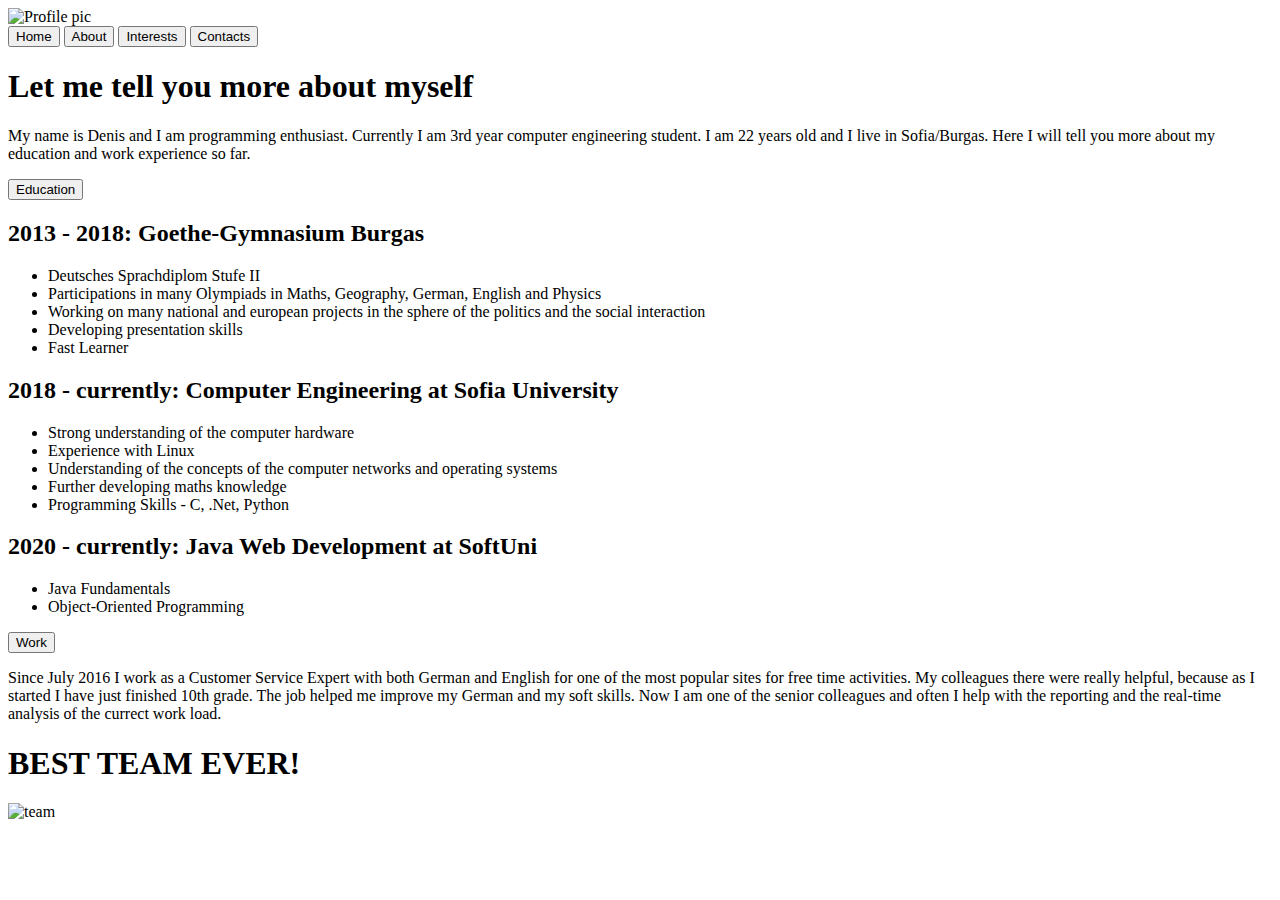
==== about.html @ ea2d7fb2 "first commit, home and about sections" ====
<!DOCTYPE html>
<html lang="en">

<head>
    <meta charset="UTF-8">
    <meta http-equiv="X-UA-Compatible" content="IE=edge">
    <meta name="viewport" content="width=device-width, initial-scale=1.0">
    <link rel="stylesheet" href="home.css">
    <title>Document</title>
</head>

<body>
    <main>
        <div class="header"></div>
    </main>
    <img src="second-thoughts-cartoon1.jpg.crdownload" alt="Profile pic" class="header-pic">
    <nav>

        <button id="home-button" class="button1" type="button" ,
            onclick="window.location.href='site.html'">Home</button>
        <button id="about-button" class="button1" type="button" ,
            onclick="window.location.href='about.html'">About</button>
        <button id="interests-button" class="button1" type="button">Interests</button>
        <button id="contacts-button" class="button1" type="button">Contacts</button>

    </nav>

    <div class="About">
        <h1>Let me tell you more about myself</h1>
        <p>My name is Denis and I am programming enthusiast. Currently I am 3rd year computer engineering student. I am
            22 years old and I live in Sofia/Burgas. Here I will tell you more about my education and work experience so
            far. </p>
    </div>
    <div class="row">
        <div class="column">
            <div class="education">
                <button class="button1" type="button" onclick="appearance()">Education</button>
            </div>
            <div class="timeline" id="timeline1">
                <div class="container left">
                    <div class="content">
                        <h2>2013 - 2018: Goethe-Gymnasium Burgas</h2>
                        <p>
                        <ul>
                            <li>Deutsches Sprachdiplom Stufe II</li>
                            <li>Participations in many Olympiads in Maths, Geography, German, English and Physics
                            </li>
                            <li>Working on many national and european projects in the sphere of the politics and the
                                social interaction</li>
                            <li>Developing presentation skills</li>
                            <li>Fast Learner</li>
                        </ul>
                        </p>
                    </div>
                </div>
                <div class="container right">
                    <div class="content">
                        <h2>2018 - currently: Computer Engineering at Sofia University</h2>
                        <p>
                        <ul>
                            <li>
                                Strong understanding of the computer hardware
                            </li>
                            <li>
                                Experience with Linux
                            </li>
                            <li>
                                Understanding of the concepts of the computer networks and operating systems
                            </li>
                            <li>
                                Further developing maths knowledge

                            </li>
                            <li>
                                Programming Skills - C, .Net, Python
                            </li>
                        </ul>
                        </p>
                    </div>
                </div>
                <div class="container left">
                    <div class="content">
                        <h2>2020 - currently: Java Web Development at SoftUni</h2>
                        <ul>
                            <li>
                                Java Fundamentals
                            </li>
                            <li>
                                Object-Oriented Programming
                            </li>
                        </ul>
                    </div>
                </div>
            </div>
        </div>
        <div class="column">
            <div class="education">
                <button class="button1" type="button" onclick="appearanceWork()">Work</button>
            </div>
            <div id="workField">
                <p class="work">
                    Since July 2016 I work as a Customer Service Expert with both German and English for one of the
                    most
                    popular sites for free time activities. My colleagues there were really helpful, because as I
                    started I have just finished 10th grade. The job helped me improve my German and my soft skills.
                    Now
                    I am one of the senior colleagues and often I help with the reporting and the real-time analysis
                    of
                    the currect work load.
                </p>
                <div class="team">
                    <h1>BEST TEAM EVER!</h1>
                    <div class="teampic">
                    <img id="teampicture" src="61020382_10157022792342597_4484155764960657408_n.jpg" alt="team"> 
                </div>
                </div>

            </div>
        </div>
    </div>
    <script>
        function appearance() {
            var x = document.getElementById("timeline1");
            if (x.style.display === "none") {
                x.style.display = "block";
            } else {
                x.style.display = "none";
            }
        }
    </script>
    <script>
        function appearanceWork() {
            var x = document.getElementById("workField");
            if (x.style.display === "none") {
                x.style.display = "block";
            } else {
                x.style.display = "none";
            }
        }
    </script>
</body>

</html>
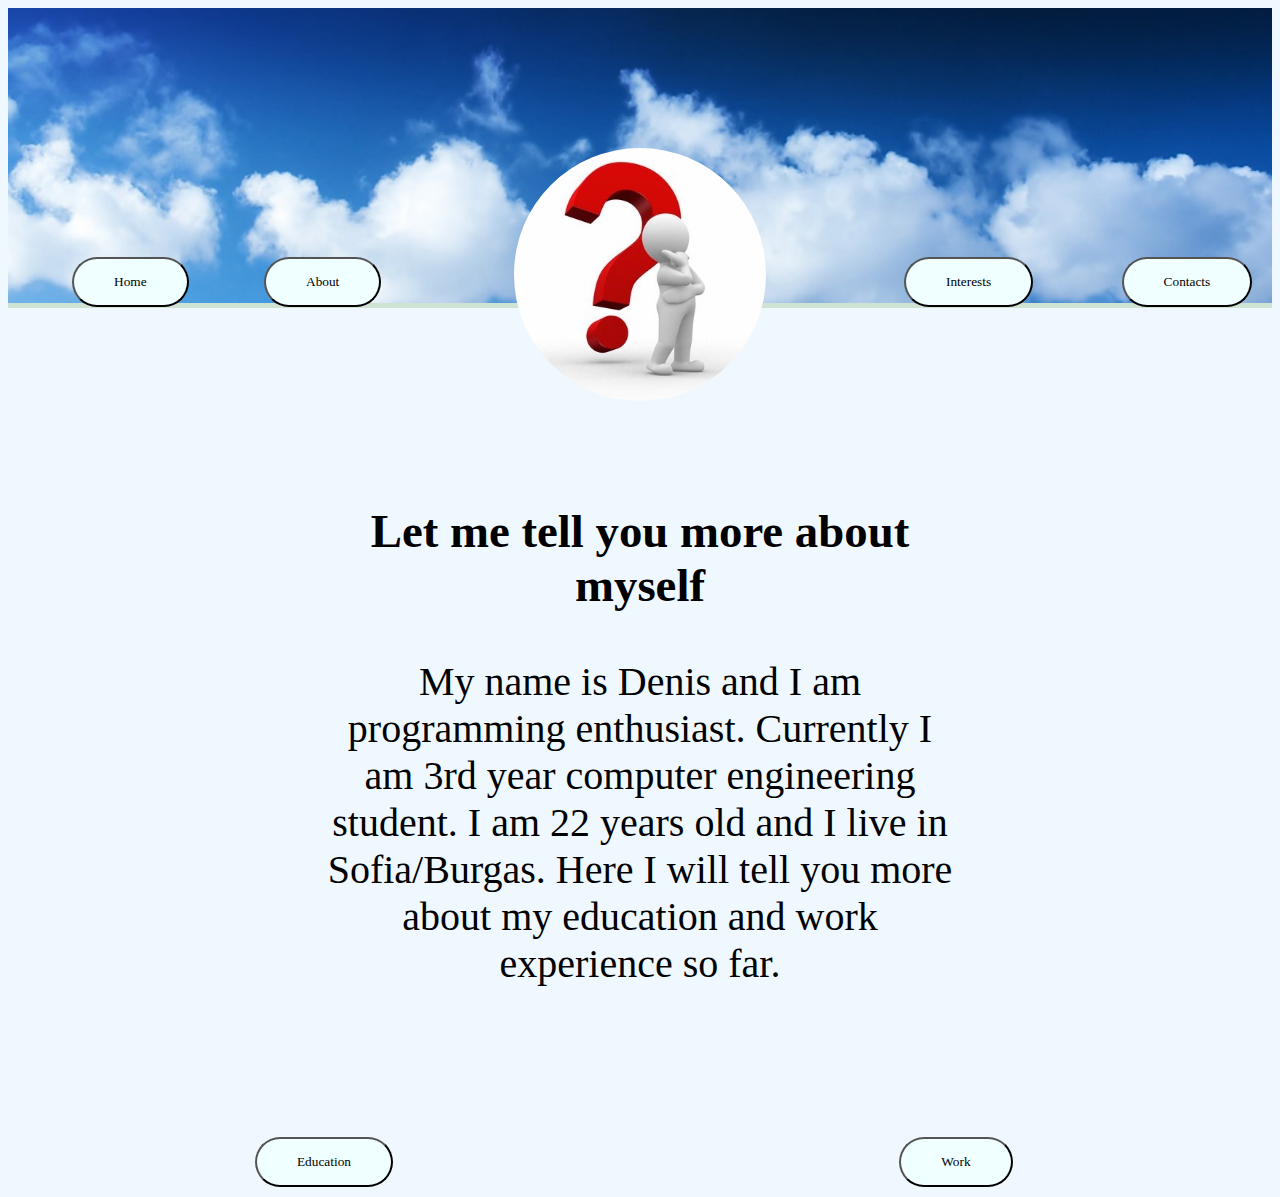
==== commit edfc1b6e: "second commit" ====
--- a/about.html
+++ b/about.html
@@ -20,13 +20,13 @@
             onclick="window.location.href='site.html'">Home</button>
         <button id="about-button" class="button1" type="button" ,
             onclick="window.location.href='about.html'">About</button>
-        <button id="interests-button" class="button1" type="button">Interests</button>
-        <button id="contacts-button" class="button1" type="button">Contacts</button>
+        <button id="interests-button" class="button1" type="button", onclick="window.location.href='interests.html'">Interests</button>
+        <button id="contacts-button" class="button1" type="button", onclick="window.location.href='contacts.html'">Contacts</button>
 
     </nav>
 
     <div class="About">
-        <h1>Let me tell you more about myself</h1>
+        <h3>Let me tell you more about myself</h3>
         <p>My name is Denis and I am programming enthusiast. Currently I am 3rd year computer engineering student. I am
             22 years old and I live in Sofia/Burgas. Here I will tell you more about my education and work experience so
             far. </p>
@@ -140,4 +140,4 @@
     </script>
 </body>
 
-</html>+</html> --- a/home.css
+++ b/home.css
@@ -0,0 +1,397 @@
+
+.header{
+  width: 100%;
+  height: 300px;
+  background: url("./cohccklopv.jpeg");
+  background-size: cover;
+  border-bottom: 5px solid #cfe3d4
+}
+
+body{
+  background-color: aliceblue;
+}
+.header-pic{
+  display: block;
+  border-radius: 50%;
+  max-width:20%;
+  margin-left: auto;
+  margin-right: auto;
+  margin-top:-160px
+}
+.header-pic:hover {
+  transform: translateY(-3px);
+  box-shadow: 0 10px 20px rgba(0, 0, 0, 0.2);
+}
+
+nav{
+  background-color:khaki;
+  height: 300%;
+  display: block;
+  margin-top:-144px  
+}
+.inside{
+  display: block;
+  border-radius: 50%;
+  max-width:40%;
+  margin-left: auto;
+  margin-right: auto;
+  margin-top: 400px;
+}
+.button1{
+  padding: 15px 40px;
+  display: inline-block;
+  border-radius: 100px;
+  background-color: azure;
+  outline: none;
+  font-family: Papyrus;
+}
+
+.button1:hover{
+  transform: translateY(-3px);
+  box-shadow: 0 10px 20px rgba(0, 0, 0, 0.2);
+}
+
+#home-button{
+  position: absolute;
+  margin-left: 5%;
+}
+
+#about-button{
+  position: absolute;
+  margin-left: 20%;
+}
+
+#interests-button{
+  position: absolute;
+  margin-left: 70%;
+}
+
+#contacts-button{
+  position: absolute;
+  margin-left: 87%;
+}
+
+.textfield{
+  display: block;
+  position: relative; 
+  top: 200px;
+  width: 50%;
+  text-align: center;
+  margin-left: auto;
+  margin-right: auto;
+  font-family: Garamond, serif;
+  font-size: larger;
+  border: 10px solid;
+  border-image-slice: 1;
+  border-width: 5px;
+  border-image-source: linear-gradient(to left, #858FFB, #ACF7B7);
+}
+.footer{
+  display: block;
+  width: 100%;
+}
+
+
+
+.About{
+  display: block;
+  position: relative; 
+  top: 200px;
+  width: 50%;
+  text-align: center;
+  margin-left: auto;
+  margin-right: auto;
+  font-size: 40px;
+  font-family: Garamond, serif;
+}
+
+.column {
+  display: block;
+  position: relative; 
+  top: 300px;
+  float: left;
+  width: 50%;
+  padding: 10px;
+}
+
+.row:after {
+  content: "";
+  display: table;
+  clear: both;
+}
+.bold{
+  font-size: 22px;
+  font-weight: bold;
+}
+
+ul{
+  font-family: Garamond, serif;
+  font-size: 20px;
+}
+
+/* timeline CSS */
+* {
+  box-sizing: border-box;
+}
+
+/* The actual timeline (the vertical ruler) */
+.timeline {
+  font-size: larger;
+  position: relative;
+  max-width: 1200px;
+  margin: 0 auto;
+  display: none;
+}
+
+/* The actual timeline (the vertical ruler) */
+.timeline::after {
+  content: '';
+  position: absolute;
+  width: 6px;
+  background-image: linear-gradient(to bottom, #ffa500 , #acf7B7);
+  top: 0;
+  bottom: 0;
+  left: 50%;
+  margin-left: -3px;
+}
+
+/* Container around content */
+.container {
+  padding: 10px 40px;
+  position: relative;
+  background-color: inherit;
+  width: 50%;
+}
+
+/* The circles on the timeline */
+.container::after {
+  content: '';
+  position: absolute;
+  width: 25px;
+  height: 25px;
+  right: -17px;
+  background-image: linear-gradient(to bottom right, #ffa500 , #acf7B7);
+  border: 4px solid #3e14fa;
+  top: 15px;
+  border-radius: 50%;
+  z-index: 1;
+}
+
+/* Place the container to the left */
+.left {
+  left: 0;
+}
+
+/* Place the container to the right */
+.right {
+  left: 50%;
+}
+
+/* Add arrows to the left container (pointing right) */
+.left::before {
+  content: " ";
+  height: 0;
+  position: absolute;
+  top: 22px;
+  width: 0;
+  z-index: 1;
+  right: 30px;
+  border: medium solid azure;
+  border-width: 10px 0 10px 10px;
+  border-color: transparent transparent transparent #d4ebb0;
+}
+
+/* Add arrows to the right container (pointing left) */
+.right::before {
+  content: " ";
+  height: 0;
+  position: absolute;
+  top: 22px;
+  width: 0;
+  z-index: 1;
+  left: 30px;
+  border: medium solid azure;
+  border-width: 10px 10px 10px 0;
+  border-color: transparent #FDDEA8 transparent transparent;
+}
+
+/* Fix the circle for containers on the right side */
+.right::after {
+  left: -16px;
+}
+
+/* The actual content */
+.content {
+  padding: 20px 30px;
+  background-image: linear-gradient(to bottom right, #ffdda8 , #acf7B7);
+  position: relative;
+}
+
+/* Media queries - Responsive timeline on screens less than 600px wide */
+@media screen and (max-width: 600px) {
+/* Place the timelime to the left */
+  .timeline::after {
+    left: 31px;
+  }
+
+/* Full-width containers */
+  .container {
+    width: 100%;
+    padding-left: 70px;
+    padding-right: 25px;
+  }
+
+/* Make sure that all arrows are pointing leftwards */
+  .container::before {
+    left: 60px;
+    border: medium solid black;
+    border-width: 10px 10px 10px 0;
+    border-color: black;
+  }
+
+/* Make sure all circles are at the same spot */
+  .left::after, .right::after {
+    left: 15px;
+  }
+
+/* Make all right containers behave like the left ones */
+  .right {
+    left: 0%;
+  }
+}
+
+.education{
+  display: flex;
+  justify-content: center;
+}
+
+.work{
+  position: relative;
+  text-align: center;
+  font-family: Garamond, serif;
+  font-size: 30px;
+  border: 10px solid;
+  border-top-left-radius: 255px 15px;
+  border-top-right-radius: 15px 225px;
+  border-bottom-right-radius: 225px 15px;
+  border-bottom-left-radius:15px 255px;
+  border-color: black;
+}
+.team{
+  position: relative;
+  top: 100px;
+  text-align: center;
+  color:gold;
+}
+#workField{
+  display: none;
+}
+.teampic{
+  width: 100%;
+  height: 100%;
+}
+img{
+  width: 100%;
+  height: 100%;
+}
+.interestbox{
+  display: block;
+  margin-left: auto;
+  margin-right: auto;
+  width: 50%;
+  text-align: center;
+  font-size: 40px;
+  font-family: Garamond, serif; 
+}
+
+* {
+  box-sizing: border-box;
+}
+/* Position the image container (needed to position the left and right arrows) */
+.container1 {
+  position: relative;
+}
+
+/* Hide the images by default */
+.mySlides1 {
+  display: none;
+}
+
+/* Add a pointer when hovering over the thumbnail images */
+.cursor1 {
+  cursor: pointer;
+}
+
+/* Next & previous buttons */
+.prev1,
+.next1 {
+  cursor: pointer;
+  position: absolute;
+  top: 40%;
+  width: auto;
+  padding: 16px;
+  margin-top: -50px;
+  color: white;
+  font-weight: bold;
+  font-size: 20px;
+  border-radius: 0 3px 3px 0;
+  user-select: none;
+  -webkit-user-select: none;
+}
+
+/* Position the "next button" to the right */
+.next1 {
+  right: 0;
+  border-radius: 3px 0 0 3px;
+}
+
+.prev1 {
+  left: 0;
+  border-radius: 3px 0 0 3px;
+}
+/* On hover, add a black background color with a little bit see-through */
+.prev1:hover,
+.next1:hover {
+  background-color: rgba(0, 0, 0, 0.8);
+}
+
+/* Number text (1/3 etc) */
+.numbertext1 {
+  color: #f2f2f2;
+  font-size: 12px;
+  padding: 8px 12px;
+  position: absolute;
+  top: 0;
+}
+
+.row1:after {
+  content: "";
+  display: table;
+  clear: both;
+}
+
+/* Six columns side by side */
+.column1 {
+  float: left;
+  width: 16.66%;
+}
+
+/* Add a transparency effect for thumnbail images */
+.demo1 {
+  opacity: 0.6;
+}
+
+.active,
+.demo1:hover {
+  opacity: 1;
+}
+.contacts{
+  display: block;
+  margin-left: auto;
+  margin-right: auto;
+  margin-top: 300px;
+  width: 50%;
+  text-align: center;
+  font-size: 40px;
+  font-family: Garamond, serif; 
+}
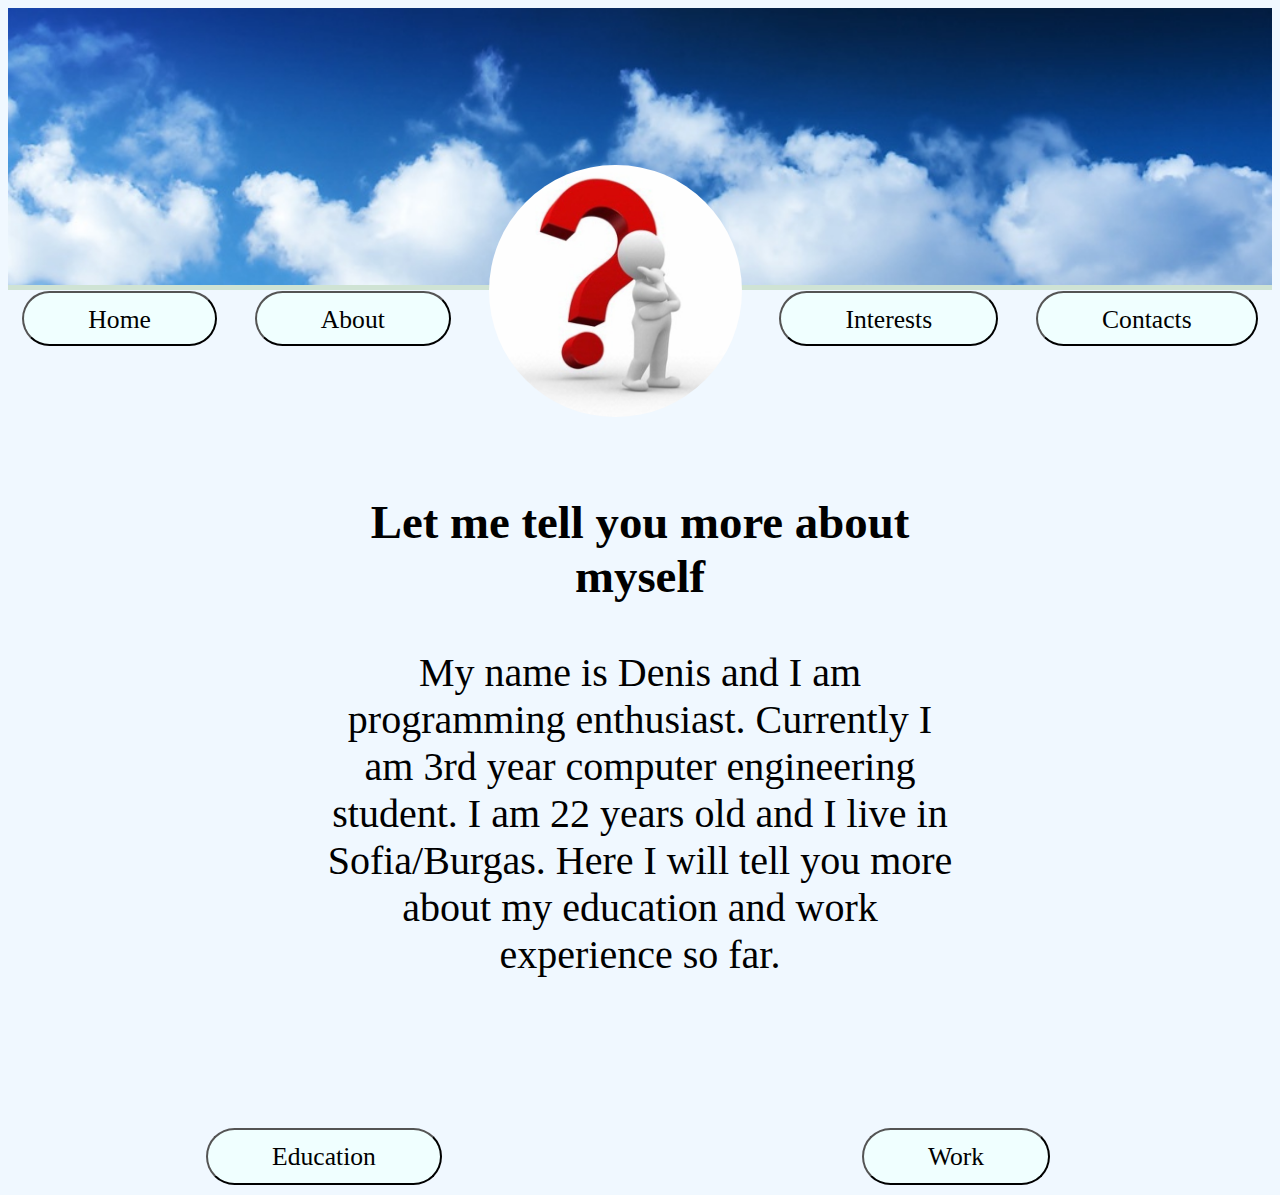
==== commit 99a7b7f1: "Styling" ====
--- a/about.html
+++ b/about.html
@@ -13,16 +13,21 @@
     <main>
         <div class="header"></div>
     </main>
-    <img src="second-thoughts-cartoon1.jpg.crdownload" alt="Profile pic" class="header-pic">
     <nav>
-
-        <button id="home-button" class="button1" type="button" ,
-            onclick="window.location.href='site.html'">Home</button>
-        <button id="about-button" class="button1" type="button" ,
-            onclick="window.location.href='about.html'">About</button>
-        <button id="interests-button" class="button1" type="button", onclick="window.location.href='interests.html'">Interests</button>
-        <button id="contacts-button" class="button1" type="button", onclick="window.location.href='contacts.html'">Contacts</button>
-
+        <div class="buttons1">
+                <button id="home-button" class="button1" class="outer" type="button" ,
+                    onclick="window.location.href='index.html'">Home</button>
+                <button id="about-button" class="button1" class="inner" type="button" ,
+                    onclick="window.location.href='about.html'">About</button>
+            <div class="header-pic">
+                <img src="second-thoughts-cartoon1.jpg" alt="Profile pic" class="pic1">
+            </div>
+                <button id="interests-button" class="button1" class="inner" type="button" ,
+                    onclick="window.location.href='interests.html'">Interests</button>
+                <button id="contacts-button" class="button1" class="outer" type="button" ,
+                    onclick="window.location.href='contacts.html'">Contacts</button>
+        
+        </div>
     </nav>
 
     <div class="About">
--- a/home.css
+++ b/home.css
@@ -1,8 +1,8 @@
 
 .header{
   width: 100%;
-  height: 300px;
-  background: url("./cohccklopv.jpeg");
+  height: 22vw;
+  background-image: url(./cohccklopv.jpeg);
   background-size: cover;
   border-bottom: 5px solid #cfe3d4
 }
@@ -10,24 +10,44 @@
 body{
   background-color: aliceblue;
 }
+.buttons1{
+  display: flex;
+  margin-top: 9vw;
+  justify-content: center;
+  flex-direction: row;
+}
+
+.buttonstart{
+
+  flex-direction: row;
+}
 .header-pic{
   display: block;
   border-radius: 50%;
   max-width:20%;
-  margin-left: auto;
-  margin-right: auto;
-  margin-top:-160px
-}
-.header-pic:hover {
+  margin-top: -10%;
+  margin-left: 3%;
+  margin-right: 3%;
+}
+.pic1{
+  display: flex;
+  border-radius: 50%;
+  height: auto;
+  width: 100%;
+}
+.pic1:hover {
   transform: translateY(-3px);
   box-shadow: 0 10px 20px rgba(0, 0, 0, 0.2);
 }
 
+
+
 nav{
-  background-color:khaki;
-  height: 300%;
-  display: block;
-  margin-top:-144px  
+  display: flex;
+  justify-content: center;
+  flex-direction: row;
+  height: 8vh;
+  margin-top: -9%  
 }
 .inside{
   display: block;
@@ -37,13 +57,16 @@
   margin-right: auto;
   margin-top: 400px;
 }
+
 .button1{
-  padding: 15px 40px;
-  display: inline-block;
+  display: flex;
+  line-height: 4%;
+  padding: 2vw 5vw;
   border-radius: 100px;
   background-color: azure;
   outline: none;
   font-family: Papyrus;
+  font-size: 2vw;
 }
 
 .button1:hover{
@@ -52,29 +75,19 @@
 }
 
 #home-button{
-  position: absolute;
-  margin-left: 5%;
-}
-
-#about-button{
-  position: absolute;
-  margin-left: 20%;
-}
-
-#interests-button{
-  position: absolute;
-  margin-left: 70%;
+  margin-right: 3%;
 }
 
 #contacts-button{
-  position: absolute;
-  margin-left: 87%;
-}
+  margin-left: 3%;
+}
+
+
 
 .textfield{
   display: block;
   position: relative; 
-  top: 200px;
+  margin-top: 40vh;
   width: 50%;
   text-align: center;
   margin-left: auto;
@@ -87,6 +100,7 @@
   border-image-source: linear-gradient(to left, #858FFB, #ACF7B7);
 }
 .footer{
+  margin-top: -10vh;
   display: block;
   width: 100%;
 }
@@ -112,6 +126,10 @@
   float: left;
   width: 50%;
   padding: 10px;
+}
+.row{
+  display: flex;
+  flex-direction: row;
 }
 
 .row:after {
@@ -244,9 +262,10 @@
 /* Make sure that all arrows are pointing leftwards */
   .container::before {
     left: 60px;
-    border: medium solid black;
+    border: medium solid #ffdcac;
     border-width: 10px 10px 10px 0;
-    border-color: black;
+    border-color: transparent #ffdcac transparent transparent;
+
   }
 
 /* Make sure all circles are at the same spot */
@@ -395,3 +414,21 @@
   font-size: 40px;
   font-family: Garamond, serif; 
 }
+
+@media screen and (max-width: 800px) {
+  .header-pic{
+    min-width: 125px;
+  }
+.button1{
+  max-width: 13%;
+  font-size: 50%;
+  justify-content: space-around;
+}
+
+.textfield{
+  margin-top: 20vh;
+}
+.row{
+  flex-direction: column;
+}
+}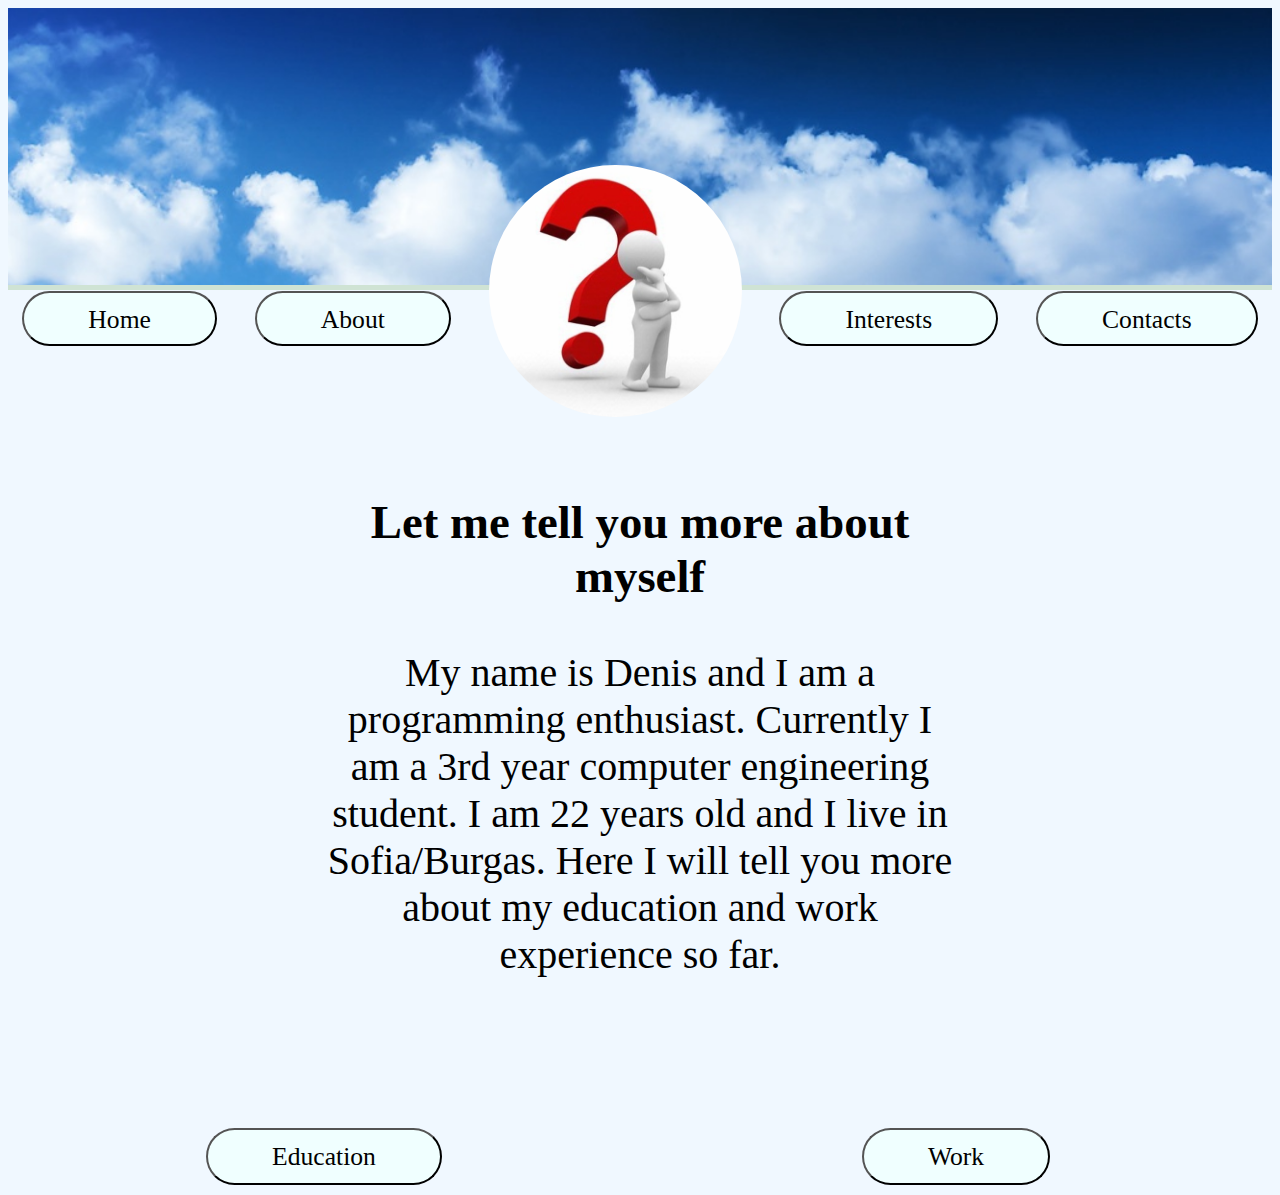
==== commit c269d5d1: "Grammar" ====
--- a/about.html
+++ b/about.html
@@ -15,16 +15,16 @@
     </main>
     <nav>
         <div class="buttons1">
-                <button id="home-button" class="button1" class="outer" type="button" ,
+                <button id="home-button" class="button1" type="button" 
                     onclick="window.location.href='index.html'">Home</button>
-                <button id="about-button" class="button1" class="inner" type="button" ,
+                <button id="about-button" class="button1"  type="button" 
                     onclick="window.location.href='about.html'">About</button>
             <div class="header-pic">
                 <img src="second-thoughts-cartoon1.jpg" alt="Profile pic" class="pic1">
             </div>
-                <button id="interests-button" class="button1" class="inner" type="button" ,
+                <button id="interests-button" class="button1"  type="button" 
                     onclick="window.location.href='interests.html'">Interests</button>
-                <button id="contacts-button" class="button1" class="outer" type="button" ,
+                <button id="contacts-button" class="button1"  type="button" 
                     onclick="window.location.href='contacts.html'">Contacts</button>
         
         </div>
@@ -32,7 +32,7 @@
 
     <div class="About">
         <h3>Let me tell you more about myself</h3>
-        <p>My name is Denis and I am programming enthusiast. Currently I am 3rd year computer engineering student. I am
+        <p>My name is Denis and I am a programming enthusiast. Currently I am a 3rd year computer engineering student. I am
             22 years old and I live in Sofia/Burgas. Here I will tell you more about my education and work experience so
             far. </p>
     </div>
@@ -41,27 +41,24 @@
             <div class="education">
                 <button class="button1" type="button" onclick="appearance()">Education</button>
             </div>
-            <div class="timeline" id="timeline1">
+            <div class="timeline" id="timeline1" style="display: none">
                 <div class="container left">
                     <div class="content">
                         <h2>2013 - 2018: Goethe-Gymnasium Burgas</h2>
-                        <p>
                         <ul>
                             <li>Deutsches Sprachdiplom Stufe II</li>
-                            <li>Participations in many Olympiads in Maths, Geography, German, English and Physics
+                            <li>Involvement in many Olympiads in Maths, Geography, German, English and Physics
                             </li>
                             <li>Working on many national and european projects in the sphere of the politics and the
                                 social interaction</li>
                             <li>Developing presentation skills</li>
                             <li>Fast Learner</li>
                         </ul>
-                        </p>
                     </div>
                 </div>
                 <div class="container right">
                     <div class="content">
                         <h2>2018 - currently: Computer Engineering at Sofia University</h2>
-                        <p>
                         <ul>
                             <li>
                                 Strong understanding of the computer hardware
@@ -80,7 +77,6 @@
                                 Programming Skills - C, .Net, Python
                             </li>
                         </ul>
-                        </p>
                     </div>
                 </div>
                 <div class="container left">
@@ -102,14 +98,14 @@
             <div class="education">
                 <button class="button1" type="button" onclick="appearanceWork()">Work</button>
             </div>
-            <div id="workField">
+            <div id="workField" style="display: none">
                 <p class="work">
                     Since July 2016 I work as a Customer Service Expert with both German and English for one of the
                     most
                     popular sites for free time activities. My colleagues there were really helpful, because as I
-                    started I have just finished 10th grade. The job helped me improve my German and my soft skills.
+                    started I had just graduated 10th grade. The job helped me improve my German and my soft skills.
                     Now
-                    I am one of the senior colleagues and often I help with the reporting and the real-time analysis
+                    I am one of the senior colleagues and I often help with the reporting and the real-time analysis
                     of
                     the currect work load.
                 </p>
@@ -128,7 +124,8 @@
             var x = document.getElementById("timeline1");
             if (x.style.display === "none") {
                 x.style.display = "block";
-            } else {
+            }
+            else{
                 x.style.display = "none";
             }
         }
@@ -138,7 +135,8 @@
             var x = document.getElementById("workField");
             if (x.style.display === "none") {
                 x.style.display = "block";
-            } else {
+            } 
+            else{
                 x.style.display = "none";
             }
         }
--- a/home.css
+++ b/home.css
@@ -50,12 +50,12 @@
   margin-top: -9%  
 }
 .inside{
-  display: block;
+  display: flex;
   border-radius: 50%;
   max-width:40%;
   margin-left: auto;
   margin-right: auto;
-  margin-top: 400px;
+  margin-top: 50%;
 }
 
 .button1{
@@ -158,7 +158,7 @@
   position: relative;
   max-width: 1200px;
   margin: 0 auto;
-  display: none;
+  
 }
 
 /* The actual timeline (the vertical ruler) */
@@ -301,9 +301,6 @@
   top: 100px;
   text-align: center;
   color:gold;
-}
-#workField{
-  display: none;
 }
 .teampic{
   width: 100%;
@@ -383,12 +380,6 @@
   top: 0;
 }
 
-.row1:after {
-  content: "";
-  display: table;
-  clear: both;
-}
-
 /* Six columns side by side */
 .column1 {
   float: left;
@@ -431,4 +422,24 @@
 .row{
   flex-direction: column;
 }
+.column{
+  width: 100%
+}
+.About{
+  font-size: 20px;
+}
+
+.interestbox{
+  font-size: 20px;
+}
+.inside{
+  max-width: 80%;
+}
+.textfield{
+  font-size: smaller;
+}
+
+.contacts{
+  font-size: 20px;
+}
 }